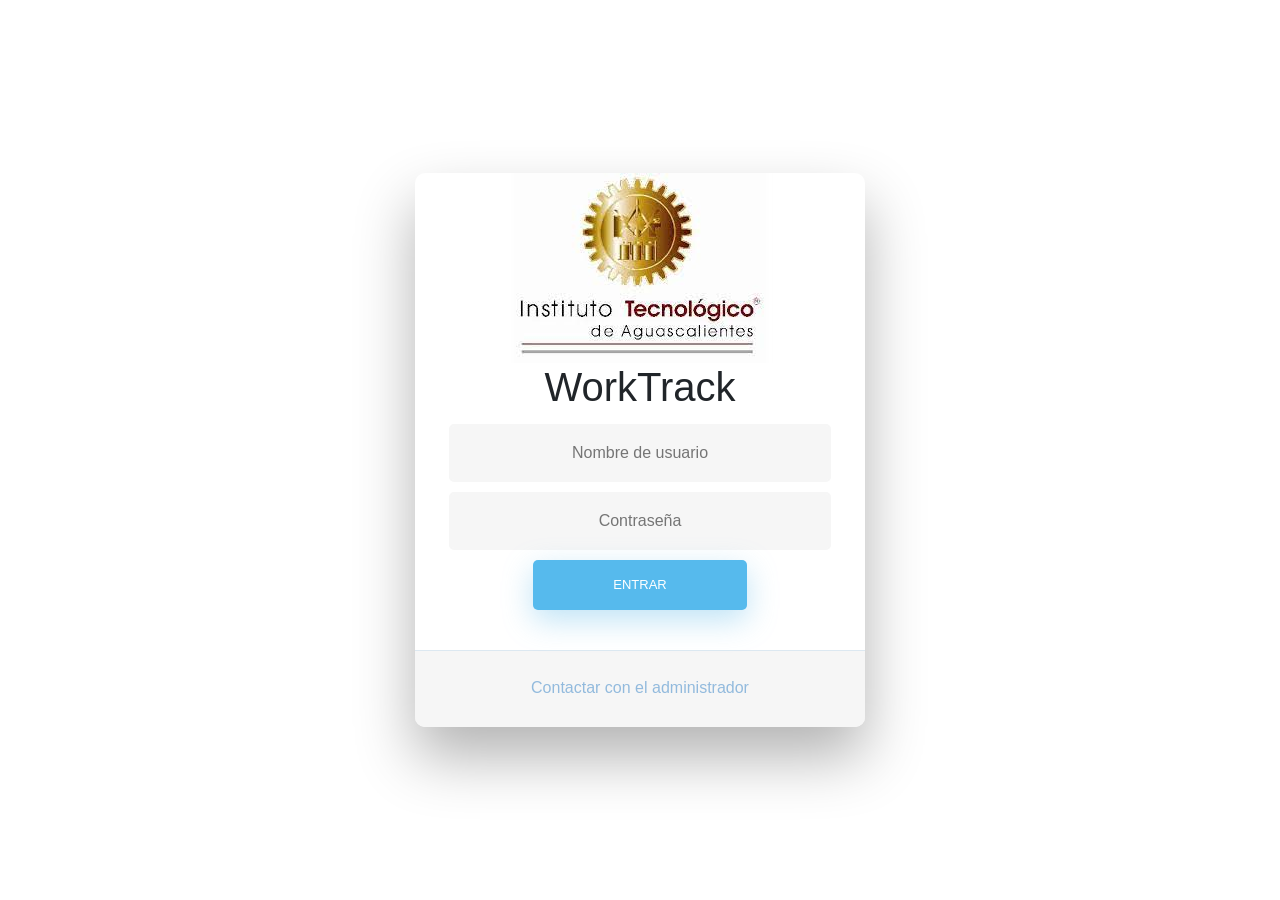
==== helpdeskita_2/index.html @ 52fafa10 "Modificación de codigo Se modificaron las rutas y se hace una prueba de conexión con prueba_directa." ====
<!DOCTYPE html>
<html lang="es">
<head>
    <meta charset="UTF-8">
    <meta http-equiv="X-UA-Compatible" content="IE=edge">
    <meta name="viewport" content="width=device-width, initial-scale=1.0">
    <!-- Importación css -->
    <link rel="stylesheet" href="public/bootstrap/bootstrap.min.css">
    <link rel="stylesheet" href="public/css/menu.css">
    <title>WorkTrackpp</title>
</head>

<body>

  <div class="wrapper fadeInDown">
        <div id="formContent">
          <!-- Icono -->
          <div class="fadeIn first">
            <img src="public/img/logoita.jpg" id="icono" alt="iconoita" />
            <h1>WorkTrack</h1>
          </div>
      
          <!-- Formulario Login -->
          <form id="frmlogin" method="POST" onsubmit="return loginusuario()">
            <input type="text" id="login" class="fadeIn second" name="login" placeholder="Nombre de usuario" required>
            <input type="password" id="password" class="fadeIn third" name="password" placeholder="Contraseña" required>
            <input type="submit" class="fadeIn fourth" value="Entrar">
          </form>
      
          <!-- Contactar administrador -->
          <div id="formFooter">
            <a class="underlineHover" href="#" data-toggle="modal" data-target="#modalcontacto">Contactar con el administrador</a>
          </div>
      
        </div>
    </div>
  
  <!-- Modal -->
  <div class="modal fade" id="modalcontacto" tabindex="-1" role="dialog" aria-labelledby="exampleModalLabel" aria-hidden="true">
    <div class="modal-dialog" role="document">
      <div class="modal-content">
        <div class="modal-header">
          <h5 class="modal-title" id="exampleModalLabel">Contactar al administrador</h5>
            <button type="button" class="close" data-dismiss="modal" aria-label="Close">
              <span aria-hidden="true">&times;</span>
            </button>
        </div>
        <div class="modal-body">
          Si tiene alguna duda contacte al administrador: <a href="https://wa.me/524492899612" target="_blank" class="text-primary">WhatsApp: 449-289-9612</a>
      </div>
        <div class="modal-footer">
          <button type="button" class="btn btn-secondary" data-dismiss="modal">Cerrar</button>
        </div>
      </div>
    </div>
  </div>


<!--- Uso de scripts --->
  <script src="public/jquery/jquery-3.6.0.min.js"></script>
  <script src="public/bootstrap/popper.min.js"></script>
  <script src="public/bootstrap/bootstrap.min.js"></script>
  <script src="public/sweetalert2/sweetalert2@11.js"></script>
  <script src="public/js-usuarios/login.js"></script>

</body>
</html>
---- helpdeskita_2/public/css/menu.css ----
/* BASIC */

html {
    background-color: #56baed;
}

body {
    font-family: "Poppins", sans-serif;
    height: 100vh;
    list-style-type: none;
}

a {
    color: #92badd;
    display:inline-block;
    text-decoration: none;
    font-weight: 400;
}

h2 {
    text-align: center;
    font-size: 16px;
    font-weight: 600;
    text-transform: uppercase;
    display:inline-block;
    margin: 40px 8px 10px 8px; 
    color: #cccccc;
}



/* STRUCTURE */

.wrapper {
    display: flex;
    align-items: center;
    flex-direction: column; 
    justify-content: center;
    width: 100%;
    min-height: 100%;
    padding: 20px;
}

#formContent {
    -webkit-border-radius: 10px 10px 10px 10px;
    border-radius: 10px 10px 10px 10px;
    background: #fff;
    padding: 30px;
    width: 90%;
    max-width: 450px;
    position: relative;
    padding: 0px;
    -webkit-box-shadow: 0 30px 60px 0 rgba(0,0,0,0.3);
    box-shadow: 0 30px 60px 0 rgba(0,0,0,0.3);
    text-align: center;
}

#formFooter {
    background-color: #f6f6f6;
    border-top: 1px solid #dce8f1;
    padding: 25px;
    text-align: center;
    -webkit-border-radius: 0 0 10px 10px;
    border-radius: 0 0 10px 10px;
}



/* TABS */

h2.inactive {
    color: #cccccc;
}

h2.active {
    color: #0d0d0d;
    border-bottom: 2px solid #5fbae9;
}



/* FORM TYPOGRAPHY*/

input[type=button], input[type=submit], input[type=reset]  {
    background-color: #56baed;
    border: none;
    color: white;
    padding: 15px 80px;
    text-align: center;
    text-decoration: none;
    display: inline-block;
    text-transform: uppercase;
    font-size: 13px;
    -webkit-box-shadow: 0 10px 30px 0 rgba(95,186,233,0.4);
    box-shadow: 0 10px 30px 0 rgba(95,186,233,0.4);
    -webkit-border-radius: 5px 5px 5px 5px;
    border-radius: 5px 5px 5px 5px;
    margin: 5px 20px 40px 20px;
    -webkit-transition: all 0.3s ease-in-out;
    -moz-transition: all 0.3s ease-in-out;
    -ms-transition: all 0.3s ease-in-out;
    -o-transition: all 0.3s ease-in-out;
    transition: all 0.3s ease-in-out;
}

input[type=button]:hover, input[type=submit]:hover, input[type=reset]:hover  {
    background-color: #39ace7;
}

input[type=button]:active, input[type=submit]:active, input[type=reset]:active  {
    -moz-transform: scale(0.95);
    -webkit-transform: scale(0.95);
    -o-transform: scale(0.95);
    -ms-transform: scale(0.95);
    transform: scale(0.95);
}

input[type=text] {
    background-color: #f6f6f6;
    border: none;
    color: #0d0d0d;
    padding: 15px 32px;
    text-align: center;
    text-decoration: none;
    display: inline-block;
    font-size: 16px;
    margin: 5px;
    width: 85%;
    border: 2px solid #f6f6f6;
    -webkit-transition: all 0.5s ease-in-out;
    -moz-transition: all 0.5s ease-in-out;
    -ms-transition: all 0.5s ease-in-out;
    -o-transition: all 0.5s ease-in-out;
    transition: all 0.5s ease-in-out;
    -webkit-border-radius: 5px 5px 5px 5px;
    border-radius: 5px 5px 5px 5px;
}

input[type=text]:focus {
    background-color: #fff;
    border-bottom: 2px solid #5fbae9;
}

input[type=text]:placeholder {
    color: #cccccc;
}

input[type=password] {
    background-color: #f6f6f6;
    border: none;
    color: #0d0d0d;
    padding: 15px 32px;
    text-align: center;
    text-decoration: none;
    display: inline-block;
    font-size: 16px;
    margin: 5px;
    width: 85%;
    border: 2px solid #f6f6f6;
    -webkit-transition: all 0.5s ease-in-out;
    -moz-transition: all 0.5s ease-in-out;
    -ms-transition: all 0.5s ease-in-out;
    -o-transition: all 0.5s ease-in-out;
    transition: all 0.5s ease-in-out;
    -webkit-border-radius: 5px 5px 5px 5px;
    border-radius: 5px 5px 5px 5px;
}

input[type=password]:focus {
    background-color: #fff;
    border-bottom: 2px solid #5fbae9;
}

input[type=password]:placeholder {
    color: #cccccc;
}



/* ANIMATIONS */

/* Simple CSS3 Fade-in-down Animation */
.fadeInDown {
    -webkit-animation-name: fadeInDown;
    animation-name: fadeInDown;
    -webkit-animation-duration: 1s;
    animation-duration: 1s;
    -webkit-animation-fill-mode: both;
    animation-fill-mode: both;
}

@-webkit-keyframes fadeInDown {
    0% {
    opacity: 0;
    -webkit-transform: translate3d(0, -100%, 0);
    transform: translate3d(0, -100%, 0);
    }
    100% {
    opacity: 1;
    -webkit-transform: none;
    transform: none;
    }
}

@keyframes fadeInDown {
    0% {
    opacity: 0;
    -webkit-transform: translate3d(0, -100%, 0);
    transform: translate3d(0, -100%, 0);
    }
    100% {
    opacity: 1;
    -webkit-transform: none;
    transform: none;
    }
}

/* Simple CSS3 Fade-in Animation */
@-webkit-keyframes fadeIn { from { opacity:0; } to { opacity:1; } }
@-moz-keyframes fadeIn { from { opacity:0; } to { opacity:1; } }
@keyframes fadeIn { from { opacity:0; } to { opacity:1; } }

.fadeIn {
    opacity:0;
    -webkit-animation:fadeIn ease-in 1;
    -moz-animation:fadeIn ease-in 1;
    animation:fadeIn ease-in 1;

    -webkit-animation-fill-mode:forwards;
    -moz-animation-fill-mode:forwards;
    animation-fill-mode:forwards;

    -webkit-animation-duration:1s;
    -moz-animation-duration:1s;
    animation-duration:1s;
}

.fadeIn.first {
    -webkit-animation-delay: 0.4s;
    -moz-animation-delay: 0.4s;
    animation-delay: 0.4s;
}

.fadeIn.second {
    -webkit-animation-delay: 0.6s;
    -moz-animation-delay: 0.6s;
    animation-delay: 0.6s;
}

.fadeIn.third {
    -webkit-animation-delay: 0.8s;
    -moz-animation-delay: 0.8s;
    animation-delay: 0.8s;
}

.fadeIn.fourth {
    -webkit-animation-delay: 1s;
    -moz-animation-delay: 1s;
    animation-delay: 1s;
}

/* Simple CSS3 Fade-in Animation */
.underlineHover:after {
    display: block;
    left: 0;
    bottom: -10px;
    width: 0;
    height: 2px;
    background-color: #56baed;
    content: "";
    transition: width 0.2s;
}

.underlineHover:hover {
    color: #0d0d0d;
}

.underlineHover:hover:after{
    width: 100%;
}

h1{
    color:zzz#60a0ff;
}

/* OTHERS */

*:focus {
    outline: none;
} 

#icon {
    width:30%;
}
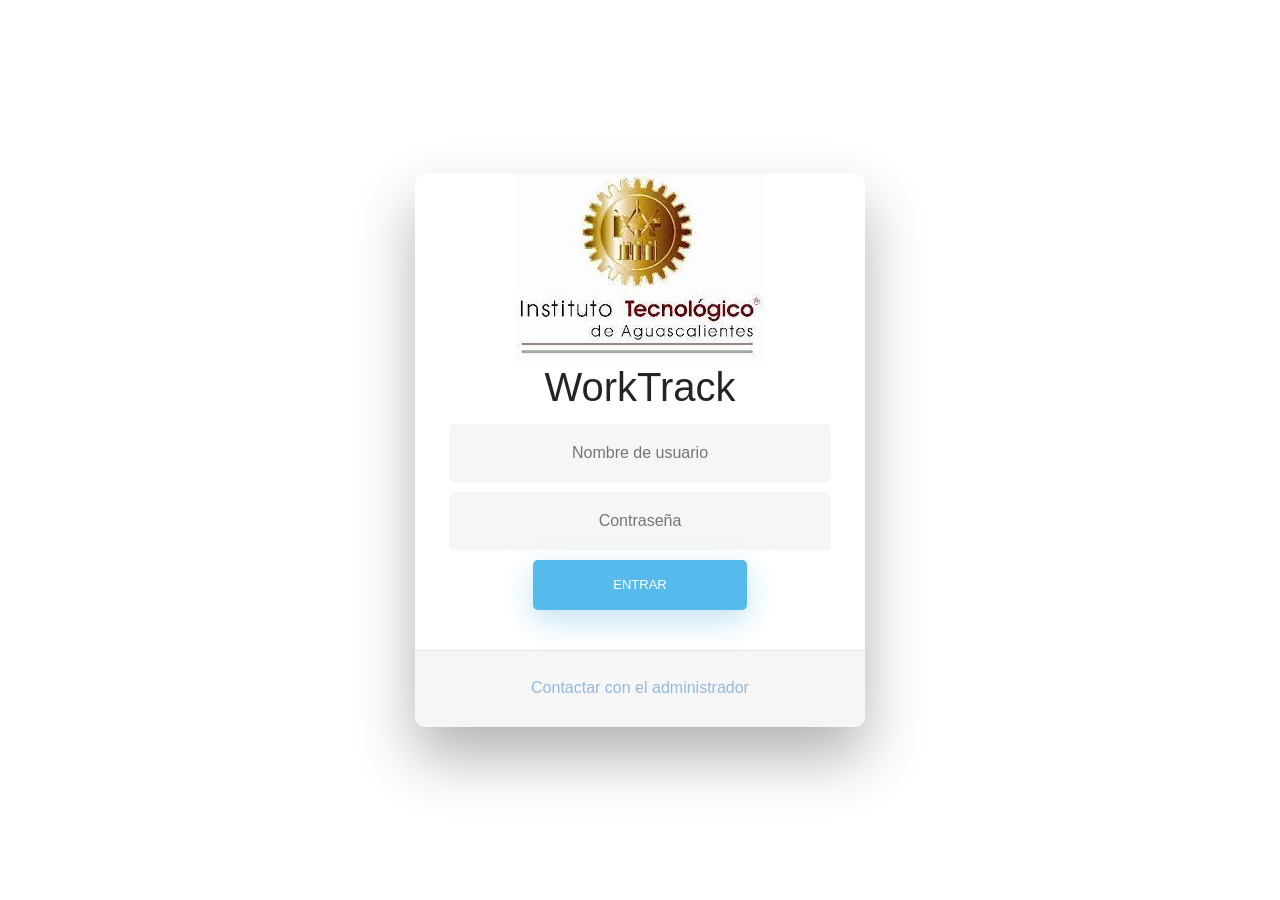
==== commit 327c316f: "p p" ====
--- a/helpdeskita_2/index.html
+++ b/helpdeskita_2/index.html
@@ -1,53 +1,57 @@
 <!DOCTYPE html>
 <html lang="es">
+
 <head>
-    <meta charset="UTF-8">
-    <meta http-equiv="X-UA-Compatible" content="IE=edge">
-    <meta name="viewport" content="width=device-width, initial-scale=1.0">
-    <!-- Importación css -->
-    <link rel="stylesheet" href="public/bootstrap/bootstrap.min.css">
-    <link rel="stylesheet" href="public/css/menu.css">
-    <title>WorkTrackpp</title>
+  <meta charset="UTF-8">
+  <meta http-equiv="X-UA-Compatible" content="IE=edge">
+  <meta name="viewport" content="width=device-width, initial-scale=1.0">
+  <!-- Importación css -->
+  <link rel="stylesheet" href="public/bootstrap/bootstrap.min.css">
+  <link rel="stylesheet" href="public/css/menu.css">
+  <title>WorkTrackpp</title>
 </head>
 
 <body>
 
   <div class="wrapper fadeInDown">
-        <div id="formContent">
-          <!-- Icono -->
-          <div class="fadeIn first">
-            <img src="public/img/logoita.jpg" id="icono" alt="iconoita" />
-            <h1>WorkTrack</h1>
-          </div>
-      
-          <!-- Formulario Login -->
-          <form id="frmlogin" method="POST" onsubmit="return loginusuario()">
-            <input type="text" id="login" class="fadeIn second" name="login" placeholder="Nombre de usuario" required>
-            <input type="password" id="password" class="fadeIn third" name="password" placeholder="Contraseña" required>
-            <input type="submit" class="fadeIn fourth" value="Entrar">
-          </form>
-      
-          <!-- Contactar administrador -->
-          <div id="formFooter">
-            <a class="underlineHover" href="#" data-toggle="modal" data-target="#modalcontacto">Contactar con el administrador</a>
-          </div>
-      
-        </div>
+    <div id="formContent">
+      <!-- Icono -->
+      <div class="fadeIn first">
+        <img src="public/img/logoita.jpg" id="icono" alt="iconoita" />
+        <h1>WorkTrack</h1>
+      </div>
+
+      <!-- Formulario Login -->
+      <form id="frmlogin" method="POST" onsubmit="return loginusuario()">
+        <input type="text" id="login" name="login" placeholder="Nombre de usuario" required>
+        <input type="password" id="password" name="password" placeholder="Contraseña" required>
+        <input type="submit" value="Entrar">
+      </form>
+
+      <!-- Contactar administrador -->
+      <div id="formFooter">
+        <a class="underlineHover" href="#" data-toggle="modal" data-target="#modalcontacto">Contactar con el
+          administrador</a>
+      </div>
+
     </div>
-  
+  </div>
+
   <!-- Modal -->
-  <div class="modal fade" id="modalcontacto" tabindex="-1" role="dialog" aria-labelledby="exampleModalLabel" aria-hidden="true">
+  <div class="modal fade" id="modalcontacto" tabindex="-1" role="dialog" aria-labelledby="exampleModalLabel"
+    aria-hidden="true">
     <div class="modal-dialog" role="document">
       <div class="modal-content">
         <div class="modal-header">
           <h5 class="modal-title" id="exampleModalLabel">Contactar al administrador</h5>
-            <button type="button" class="close" data-dismiss="modal" aria-label="Close">
-              <span aria-hidden="true">&times;</span>
-            </button>
+          <button type="button" class="close" data-dismiss="modal" aria-label="Close">
+            <span aria-hidden="true">&times;</span>
+          </button>
         </div>
         <div class="modal-body">
-          Si tiene alguna duda contacte al administrador: <a href="https://wa.me/524492899612" target="_blank" class="text-primary">WhatsApp: 449-289-9612</a>
-      </div>
+          Si tiene alguna duda contacte al administrador: <a href="https://wa.me/524492899612" target="_blank"
+            class="text-primary">WhatsApp: 449-289-9612</a>
+        </div>
         <div class="modal-footer">
           <button type="button" class="btn btn-secondary" data-dismiss="modal">Cerrar</button>
         </div>
@@ -56,7 +60,7 @@
   </div>
 
 
-<!--- Uso de scripts --->
+  <!--- Uso de scripts --->
   <script src="public/jquery/jquery-3.6.0.min.js"></script>
   <script src="public/bootstrap/popper.min.js"></script>
   <script src="public/bootstrap/bootstrap.min.js"></script>
@@ -64,4 +68,5 @@
   <script src="public/js-usuarios/login.js"></script>
 
 </body>
+
 </html>
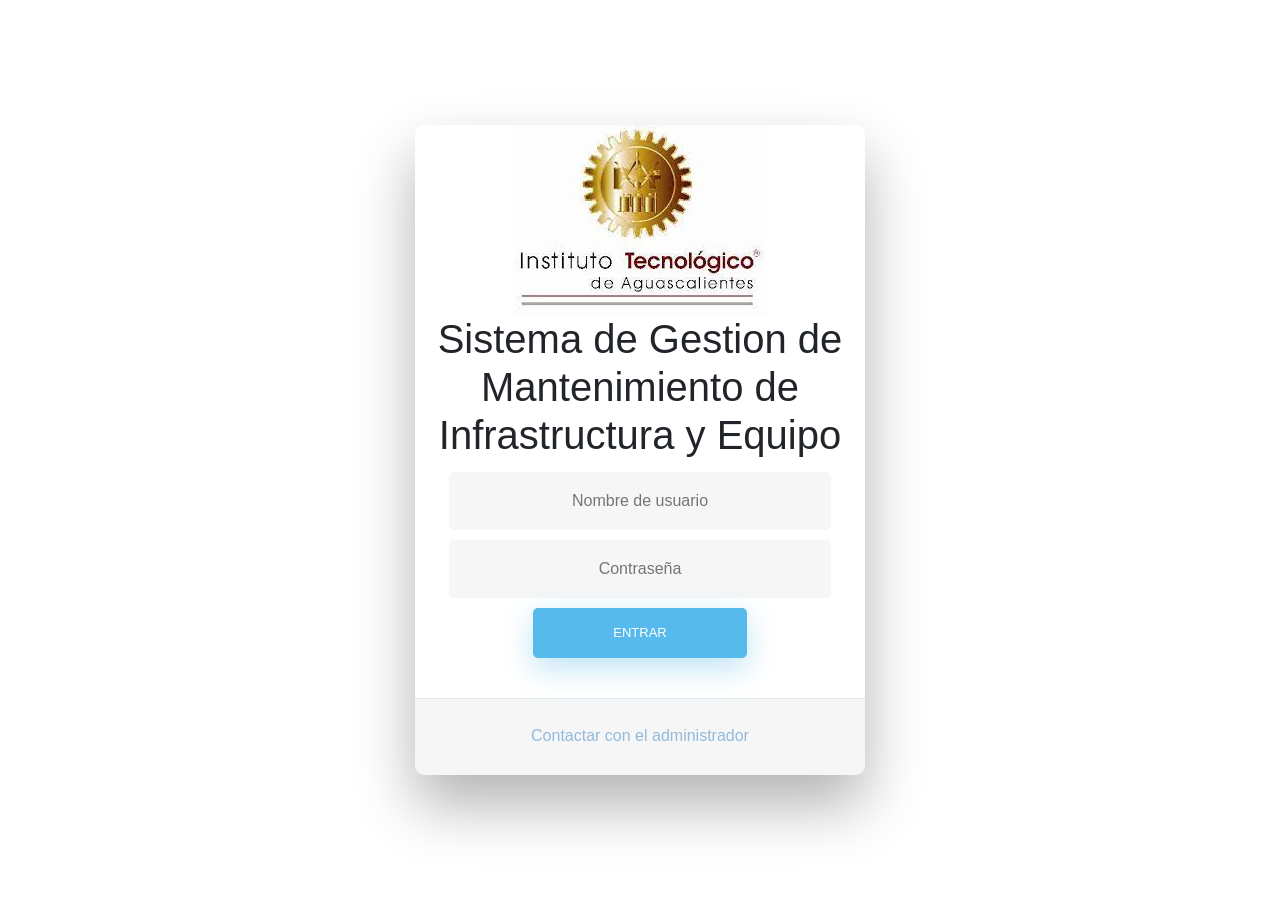
==== commit f334ea7c: "Cubi/Edificio se agrego la opcion cubiculo y edificio, ademas de la solisitud de trabajo formal" ====
--- a/helpdeskita_2/index.html
+++ b/helpdeskita_2/index.html
@@ -6,9 +6,9 @@
   <meta http-equiv="X-UA-Compatible" content="IE=edge">
   <meta name="viewport" content="width=device-width, initial-scale=1.0">
   <!-- Importación css -->
-  <link rel="stylesheet" href="public/bootstrap/bootstrap.min.css">
-  <link rel="stylesheet" href="public/css/menu.css">
-  <title>WorkTrackpp</title>
+  <link rel="stylesheet" href="/helpdeskita_2/public/bootstrap/bootstrap.min.css">
+<link rel="stylesheet" href="/helpdeskita_2/public/css/menu.css">
+  <title>SGMIE</title>
 </head>
 
 <body>
@@ -17,8 +17,8 @@
     <div id="formContent">
       <!-- Icono -->
       <div class="fadeIn first">
-        <img src="public/img/logoita.jpg" id="icono" alt="iconoita" />
-        <h1>WorkTrack</h1>
+        <img src="/helpdeskita_2/public/img/logoita.jpg" id="icono" alt="iconoita" />
+        <h1>Sistema de Gestion de Mantenimiento de Infrastructura y Equipo</h1>
       </div>
 
       <!-- Formulario Login -->
@@ -34,7 +34,63 @@
           administrador</a>
       </div>
 
+<!--Prueba-->
+      <script>
+// Debug de carga de scripts
+console.log("=== DEBUG CARGA DE SCRIPTS ===");
+console.log("jQuery cargado:", typeof jQuery !== 'undefined' ? "✅ SÍ" : "❌ NO");
+console.log("SweetAlert cargado:", typeof Swal !== 'undefined' ? "✅ SÍ" : "❌ NO");
+console.log("Función loginusuario:", typeof loginusuario !== 'undefined' ? "✅ SÍ" : "❌ NO");
+
+// Verificar que el formulario existe y tiene el evento
+document.addEventListener('DOMContentLoaded', function() {
+    var form = document.getElementById('frmlogin');
+    console.log("Formulario encontrado:", form ? "✅ SÍ" : "❌ NO");
+    if(form) {
+        console.log("Evento onsubmit del formulario:", form.onsubmit);
+    }
+});
+
+// Función de prueba simple
+function pruebaLoginSimple() {
+    console.log("🎯 pruebaLoginSimple ejecutada");
+    event.preventDefault();
+    
+    var usuario = document.getElementById('login').value;
+    var password = document.getElementById('password').value;
+    
+    console.log("Datos:", {usuario: usuario, password: password});
+    
+    // Prueba directa con fetch
+    fetch('/helpdeskita_2/procesos/usuarios/login/loginUsuarios.php', {
+        method: 'POST',
+        headers: {
+            'Content-Type': 'application/x-www-form-urlencoded',
+        },
+        body: 'login=' + encodeURIComponent(usuario) + '&password=' + encodeURIComponent(password)
+    })
+    .then(response => response.text())
+    .then(data => {
+        console.log("Respuesta:", data);
+        if(data.trim() === "1") {
+            console.log("✅ Éxito - Redirigiendo...");
+            window.location.href = "/helpdeskita_2/vistas/inicio.php";
+        } else {
+            console.log("❌ Fallo - Mostrando alerta");
+            alert("Error: " + data);
+        }
+    })
+    .catch(error => {
+        console.error("Error:", error);
+    });
+    
+    return false;
+}
+</script>
+<!--fin-Prueba-->
     </div>
+
+
   </div>
 
   <!-- Modal -->
@@ -61,11 +117,11 @@
 
 
   <!--- Uso de scripts --->
-  <script src="public/jquery/jquery-3.6.0.min.js"></script>
-  <script src="public/bootstrap/popper.min.js"></script>
-  <script src="public/bootstrap/bootstrap.min.js"></script>
-  <script src="public/sweetalert2/sweetalert2@11.js"></script>
-  <script src="public/js-usuarios/login.js"></script>
+<script src="/helpdeskita_2/public/jquery/jquery-3.6.0.min.js"></script>
+<script src="/helpdeskita_2/public/bootstrap/popper.min.js"></script>
+<script src="/helpdeskita_2/public/bootstrap/bootstrap.min.js"></script>
+<script src="/helpdeskita_2/public/sweetalert2/sweetalert2@11.js"></script>
+<script src="/helpdeskita_2/public/js-usuarios/login.js"></script>
 
 </body>
 
